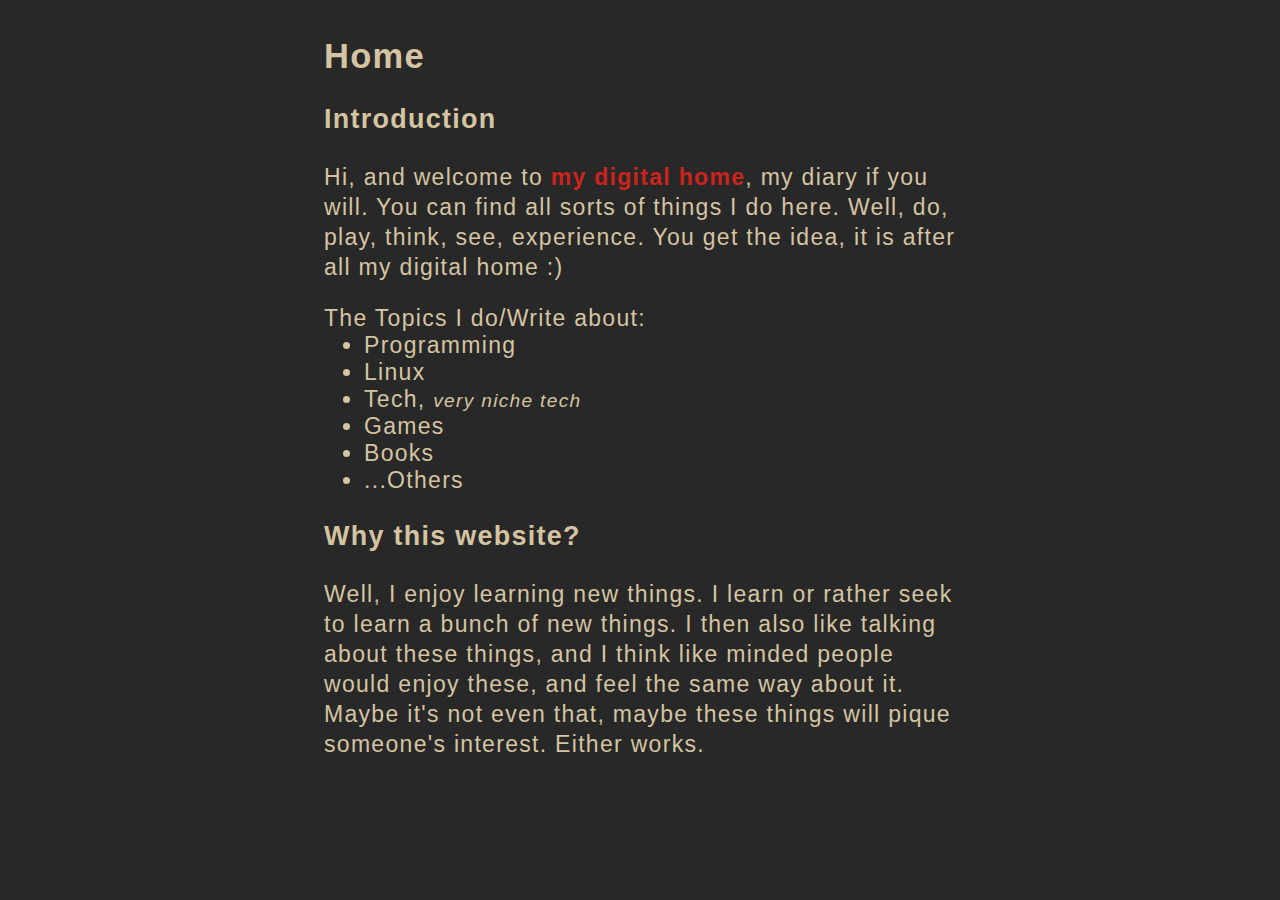
==== index.html @ dec853f9 "Added Web-Component for Navbar:" ====
<!DOCTYPE html>
<html>
  <head>
    <title>Talha Aamir</title>
    <link rel="icon" type="image/x-icon" href="/assets/favicon.ico.png" />
    <link rel="stylesheet" href="/styles.css" />
    <script src="/NavBar.js" defer></script>
  </head>

  <body>
    <nav-bar></nav-bar>
    <article class="article-ctn">
      <h2>Home</h2>
      <section>
        <h3>Introduction</h3>
        <p>
          Hi, and welcome to <b>my digital home</b>, my diary if you will. You
          can find all sorts of things I do here. Well, do, play, think, see,
          experience. You get the idea, it is after all my digital home :)
        </p>
      </section>
      <section>
        The Topics I do/Write about:
        <ul>
          <li>Programming</li>
          <li>Linux</li>
          <li>
            Tech, <small><i>very niche tech</i></small>
          </li>
          <li>Games</li>
          <li>Books</li>
          <li>...Others</li>
        </ul>
      </section>
      <section>
        <h3>Why this website?</h3>
        <p>
          Well, I enjoy learning new things. I learn or rather seek to learn a
          bunch of new things. I then also like talking about these things, and
          I think like minded people would enjoy these, and feel the same way
          about it. Maybe it's not even that, maybe these things will pique
          someone's interest. Either works.
        </p>
      </section>
    </article>
  </body>
</html>
---- styles.css ----
:root {
  scroll-behavior: smooth;
  /* Background colors */
  --l1-bg-color: #282828;
  --l2-bg-color: #32302f;

  /* Text Colors */
  --l1-drk-txt-color: #3c3836;
  --l1-lght-txt-color: #d5c4a1;

  /* Highlight Colors */
  --l1-hlt-color-red: #cc241d;
  --l1-hlt-color-yellow: #b57614;
  --l1-btn-border-color: #767676;
  --l2-btn-border-color: #212121;

  /* Code Colors */
  --l1-code-color: #b8bb26;
  --l1-list-color: #8ec07c;
  --l1-link-color: #83a598;

  --text-font-size: 23px;
  --mobile-font-size: 35px;
  letter-spacing: 1.3px;
  font-family: "Segoe UI", Tahoma, Geneva, Verdana, sans-serif;
}

/* Custom scrollbar design */
::-webkit-scrollbar {
  background: var(--l2-bg-color);
}

::-webkit-scrollbar-thumb {
  background: #7c6f64;
}

/* Custom Text Selection Color */

::selection {
  background: #6b660c;
}

a {
  color: var(--l1-link-color);
}

b {
  color: var(--l1-hlt-color-red);
}

body {
  background: var(--l1-bg-color);
  display: flex;
  flex-direction: column;
  align-items: center;
  justify-content: center;
}

.nav-bar {
  list-style-type: none;
  display: flex;
  flex-direction: row;
  margin: 5px 10px;
  padding: 5px;
}

.nav-bar li a {
  -webkit-appearance: button;
  -moz-appearance: button;
  appearance: button;

  background: var(--l2-bg-color);
  color: var(--l1-lght-txt-color);
  font-size: var(--text-font-size);
  text-decoration: none;
  margin: 0 10px;
  padding: 2px 10px;

  border-left: 2px solid var(--l1-btn-border-color);
  border-top: 2px solid var(--l1-btn-border-color);
  border-right: 2px solid var(--l2-btn-border-color);
  border-bottom: 2px solid var(--l2-btn-border-color);
}

.nav-bar li a:hover {
  cursor: pointer;
  background: var(--l1-lght-txt-color);
  color: var(--l1-drk-txt-color);
}

.intro-ctn {
  width: 500px;
  border-radius: 10px;
  display: flex;
  flex-direction: row;
  align-items: center;
  height: 100vh;
}

article {
  font-size: var(--text-font-size);
  color: var(--l1-lght-txt-color);
  max-width: 50%;
}

section ul {
  margin: 0;
  font-size: var(--text-font-size);
}

li a {
  color: var(--l1-list-color);
  font-size: inherit;
}

section p {
  line-height: 30px;
}

img {
  max-width: 700px;
}

table,
tr,
td {
  border: 2px solid var(--l1-drk-txt-color);
  border-collapse: collapse;
}

td {
  padding: 5px 10px;
}

td img {
  width: 200px;
  height: 200px;
}
/* THESE COME LAST FOR DESIGNING */
@media only screen and (max-device-width: 790px) {
  /* styles for mobile browsers smaller than 480px; (iPhone) */
  article {
    max-width: 90%;
  }
  section p,
  section ul,
  a {
    font-size: var(--mobile-font-size) !important;
    line-height: 75px !important;
  }
}
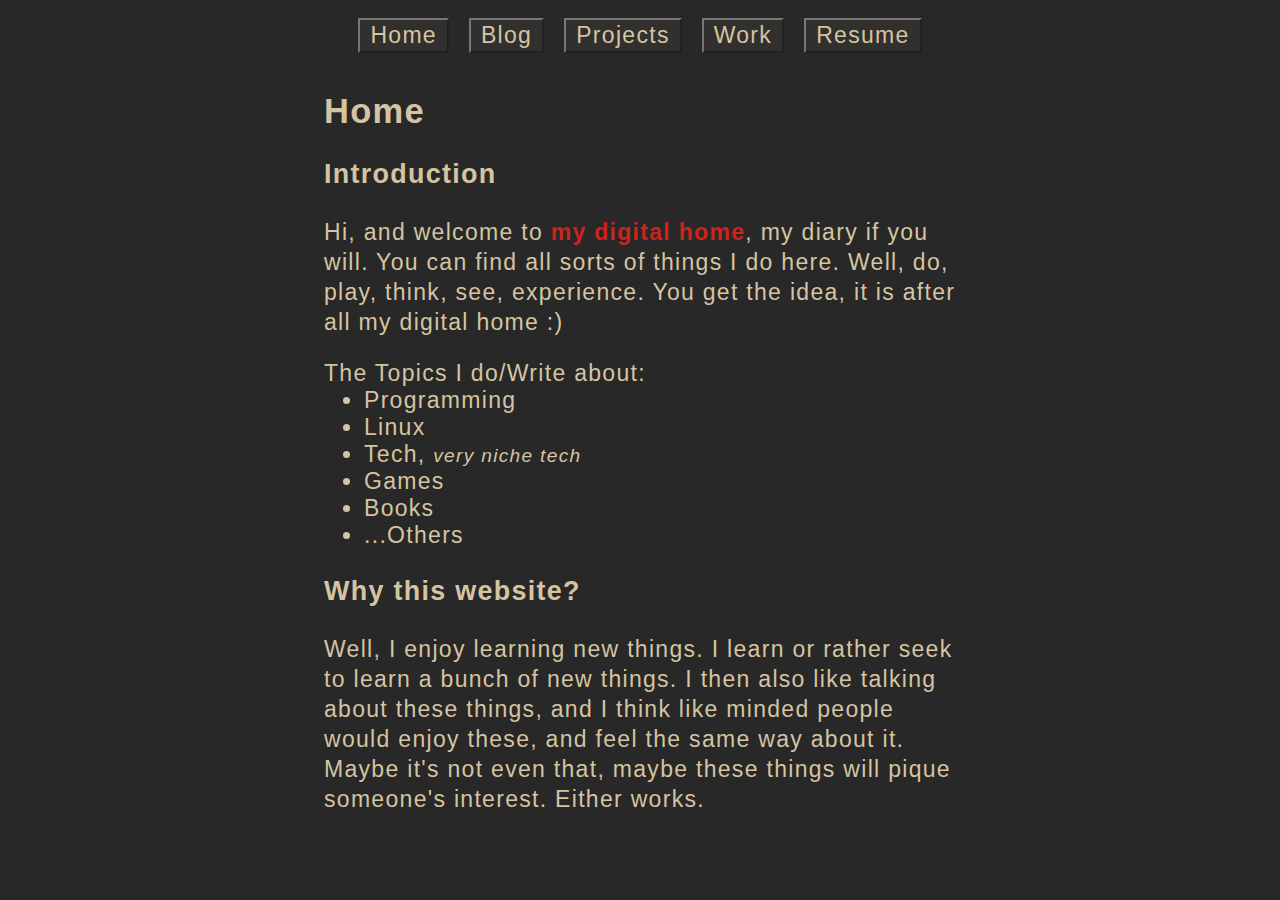
==== commit 2f583e22: "testing paths" ====
--- a/index.html
+++ b/index.html
@@ -4,7 +4,7 @@
     <title>Talha Aamir</title>
     <link rel="icon" type="image/x-icon" href="/assets/favicon.ico.png" />
     <link rel="stylesheet" href="/styles.css" />
-    <script src="/NavBar.js" defer></script>
+    <script type="text/javascript" src="./scripts/Navbar.js" defer></script>
   </head>
 
   <body>
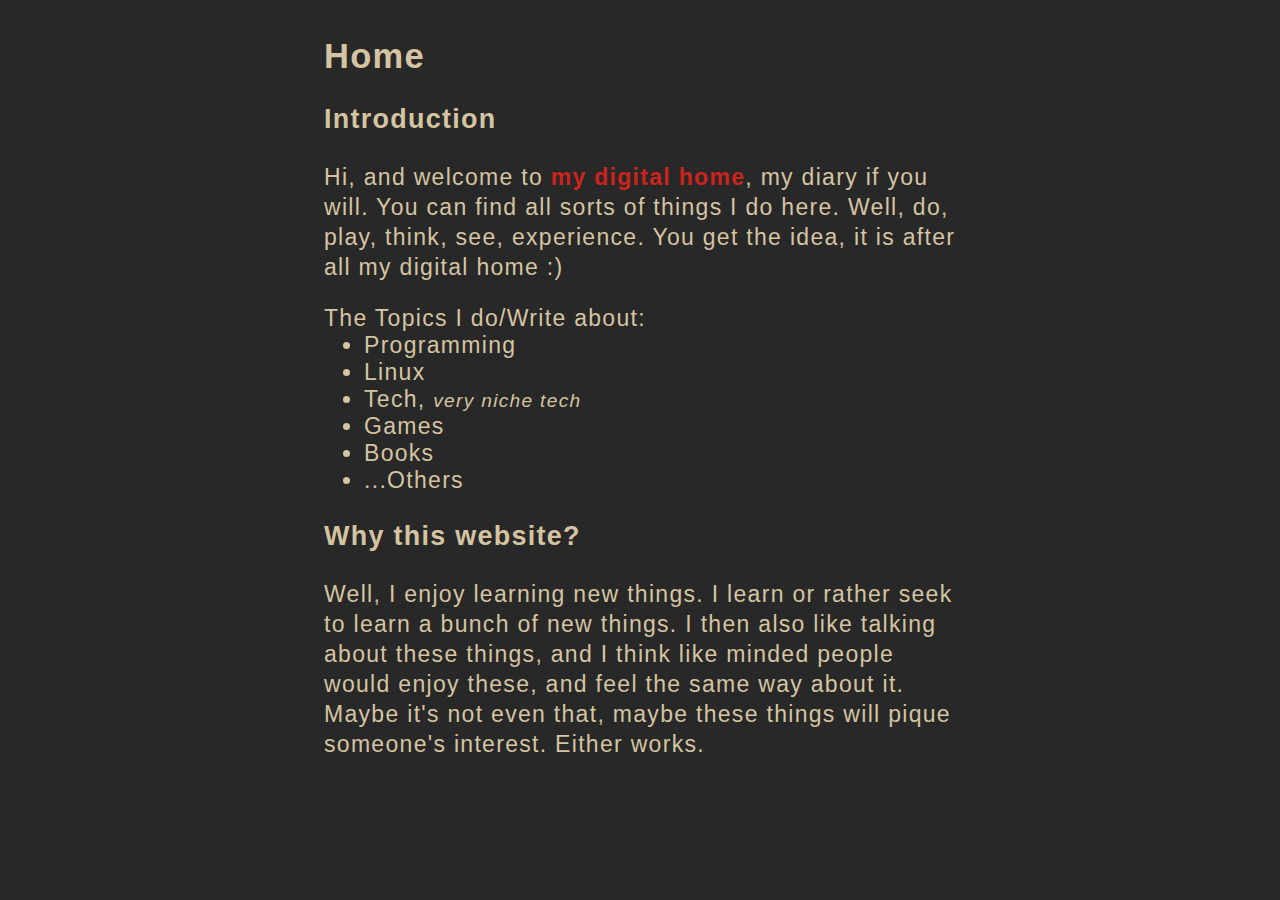
==== commit 033eb694: "testing paths" ====
--- a/index.html
+++ b/index.html
@@ -4,7 +4,7 @@
     <title>Talha Aamir</title>
     <link rel="icon" type="image/x-icon" href="/assets/favicon.ico.png" />
     <link rel="stylesheet" href="/styles.css" />
-    <script type="text/javascript" src="./scripts/Navbar.js" defer></script>
+    <script type="text/javascript" src="https://talhaamir.xyz/scripts/Navbar.js" defer></script>
   </head>
 
   <body>
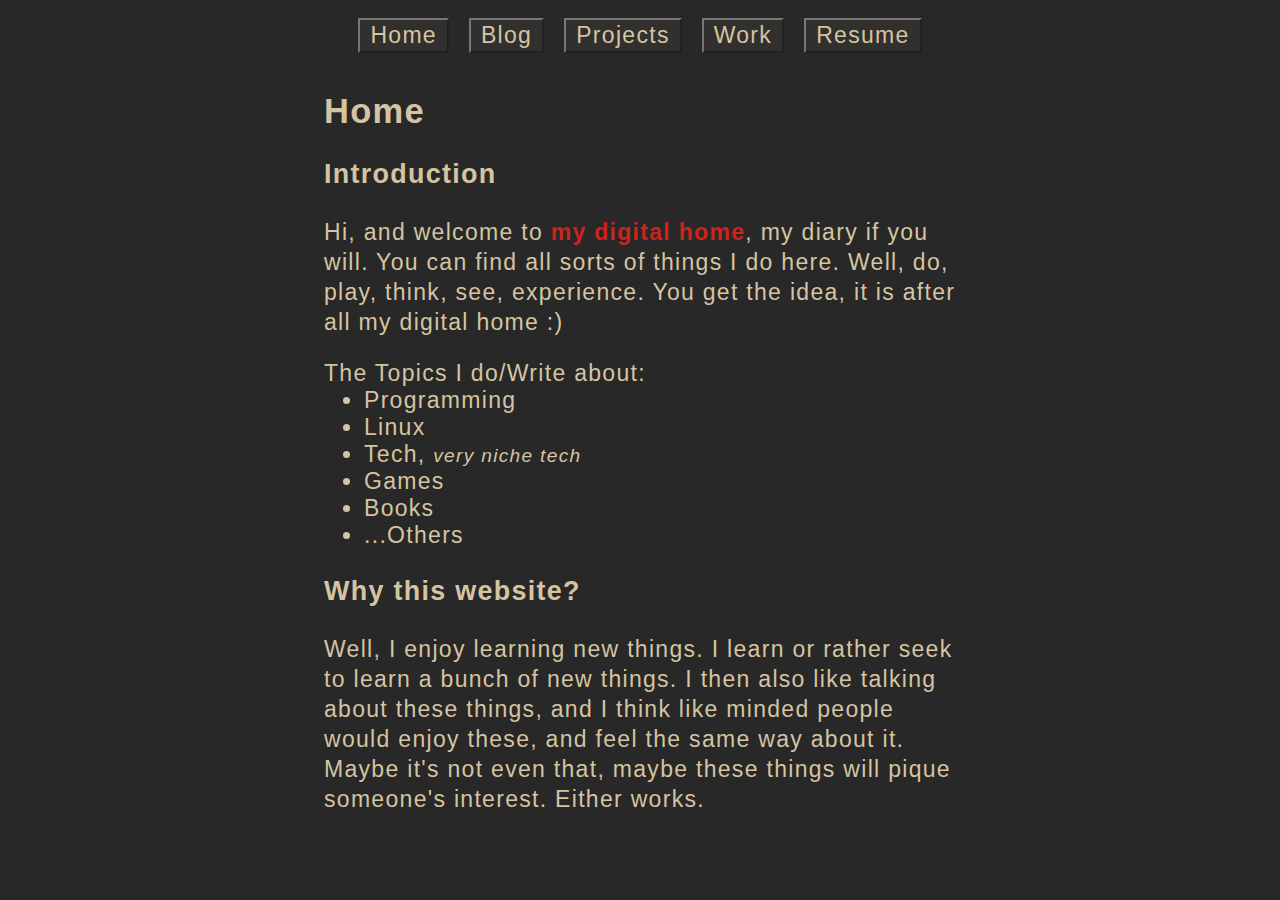
==== commit 45184b71: "fixed file paths" ====
--- a/index.html
+++ b/index.html
@@ -4,7 +4,7 @@
     <title>Talha Aamir</title>
     <link rel="icon" type="image/x-icon" href="/assets/favicon.ico.png" />
     <link rel="stylesheet" href="/styles.css" />
-    <script type="text/javascript" src="https://talhaamir.xyz/scripts/Navbar.js" defer></script>
+    <script type="text/javascript" src="/scripts/Navbar.js" defer></script>
   </head>
 
   <body>
